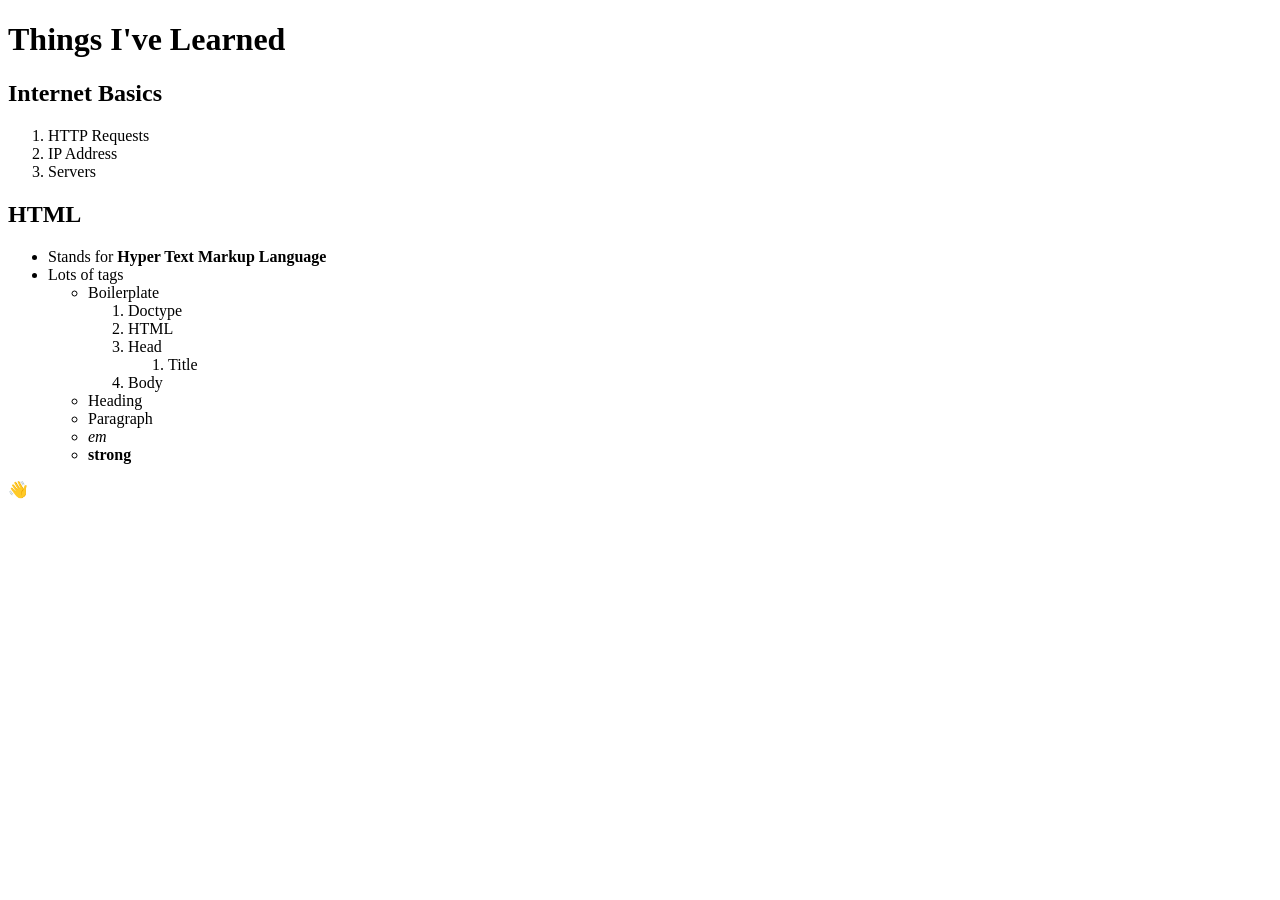
==== index.html @ de3619b2 "Update index.html" ====
<!DOCTYPE html>
<html>
<head> 

<title> 
	Conor Stewart
</title>

</head>



<body>

<h1>Things I've Learned
	<h1>

<h2>
	Internet Basics 
</h2>

<ol>
	<li>HTTP Requests</li>
	<li>IP Address</li>
	<li>Servers</li>
</ol>

<h2>HTML</h2>
<ul> 
	<li>Stands for <strong>Hyper Text Markup Language</strong></li>
	<li>Lots of tags</li>
	<ul>
		<li>Boilerplate</li>
		<ol>
			<li>Doctype</li>
			<li>HTML</li>
			<li>Head</li>
			<ol>
				<li>Title</li>
			</ol>
			<li>Body</li>
		</ol>
		<li>Heading</li>
		<li>Paragraph</li>
		<li><em>em</em></li>
		<li><strong>strong</strong></li>

	</ul>
</ul>

<p>👋<p/>


</body>








</html>
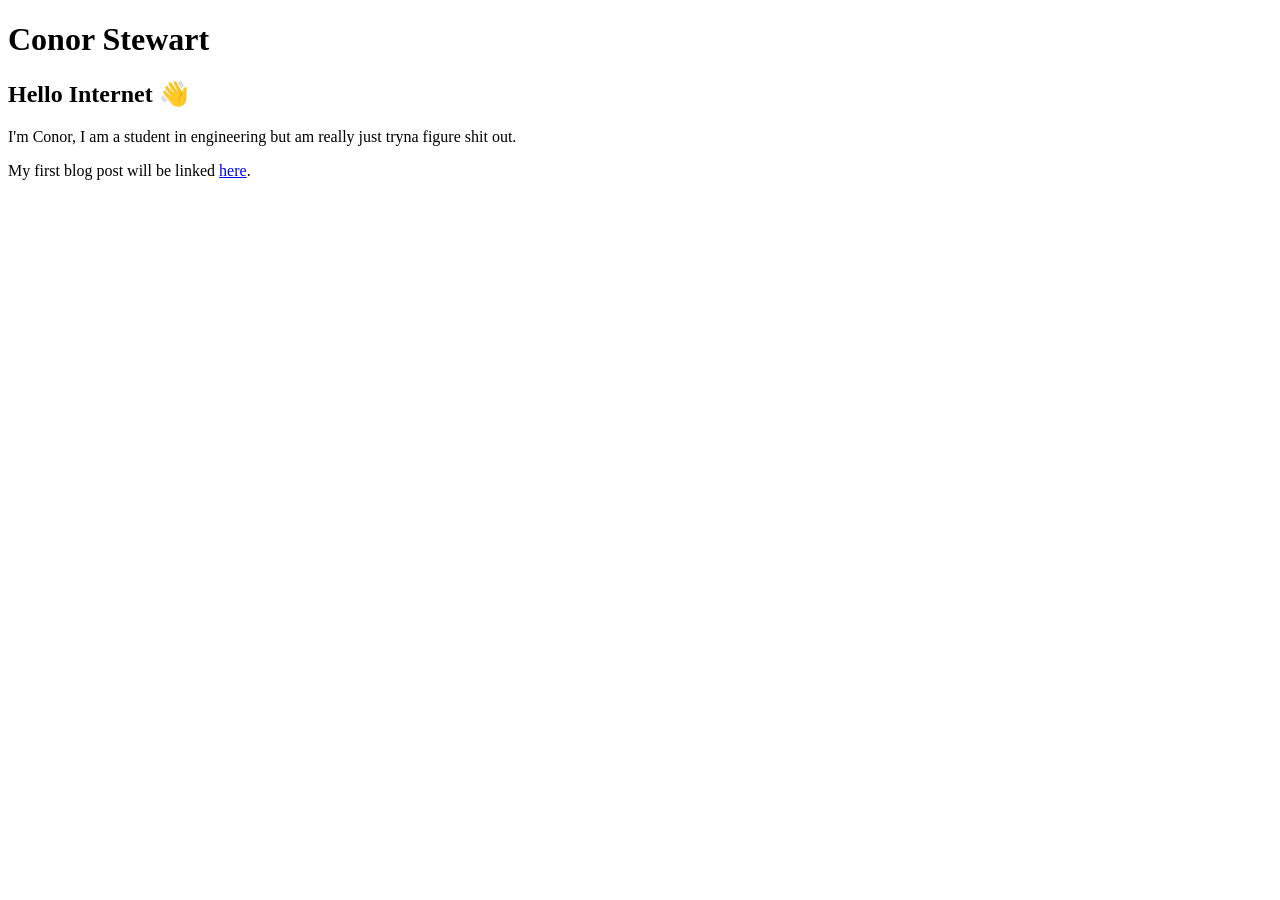
==== commit 8c99a3a7: "Update index.html" ====
--- a/index.html
+++ b/index.html
@@ -12,43 +12,16 @@
 
 <body>
 
-<h1>Things I've Learned
-	<h1>
+<h1>Conor Stewart<h1>
 
 <h2>
-	Internet Basics 
+	Hello Internet 👋 
 </h2>
+<p>I'm Conor, I am a student in engineering but am really just tryna figure shit out. <p/>
 
-<ol>
-	<li>HTTP Requests</li>
-	<li>IP Address</li>
-	<li>Servers</li>
-</ol>
-
-<h2>HTML</h2>
-<ul> 
-	<li>Stands for <strong>Hyper Text Markup Language</strong></li>
-	<li>Lots of tags</li>
-	<ul>
-		<li>Boilerplate</li>
-		<ol>
-			<li>Doctype</li>
-			<li>HTML</li>
-			<li>Head</li>
-			<ol>
-				<li>Title</li>
-			</ol>
-			<li>Body</li>
-		</ol>
-		<li>Heading</li>
-		<li>Paragraph</li>
-		<li><em>em</em></li>
-		<li><strong>strong</strong></li>
-
-	</ul>
-</ul>
-
-<p>👋<p/>
+<p>
+My first blog post will be linked <a href="blog1.html">here</a>.
+</p>
 
 
 </body>
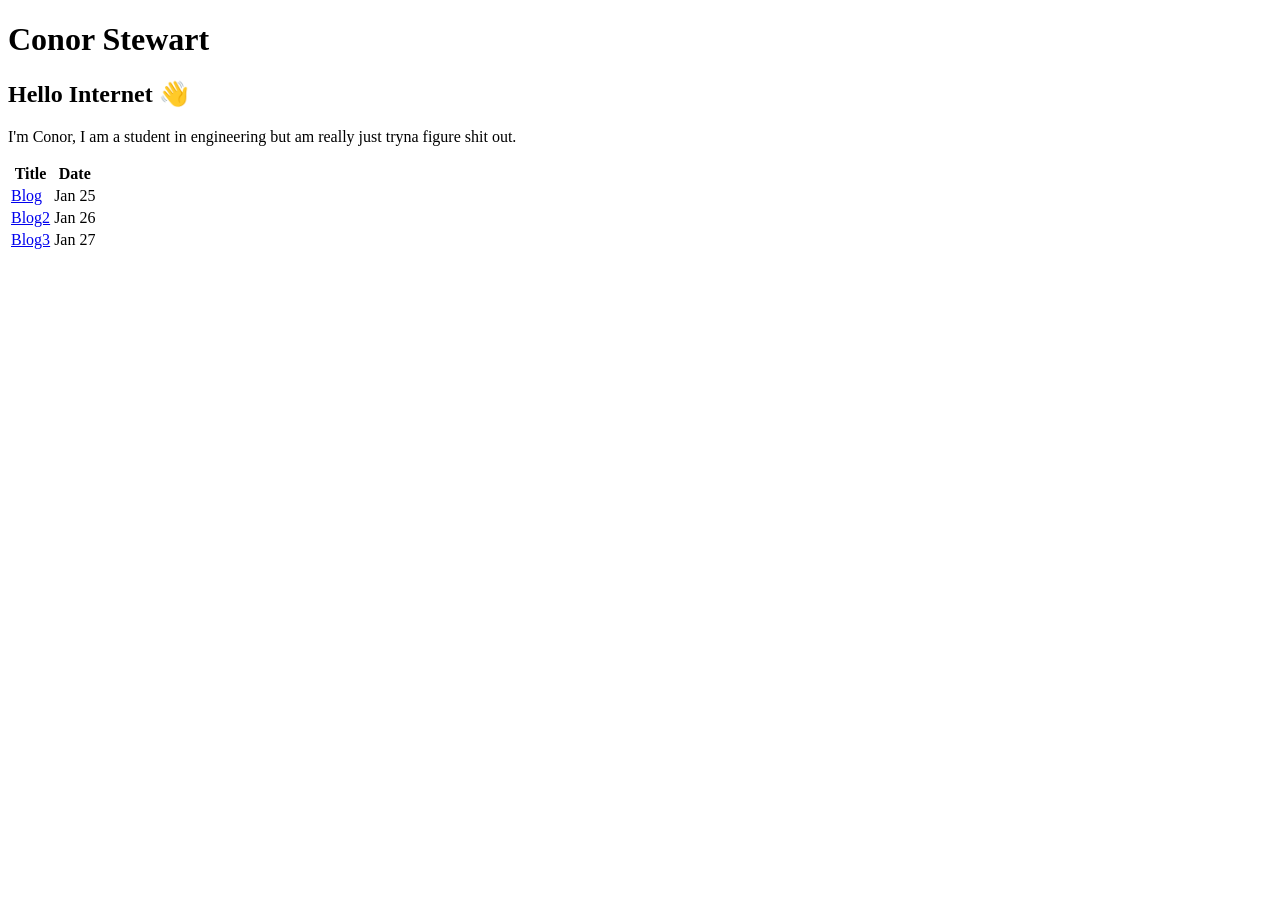
==== commit 7293839d: "Update index.html" ====
--- a/index.html
+++ b/index.html
@@ -19,9 +19,27 @@
 </h2>
 <p>I'm Conor, I am a student in engineering but am really just tryna figure shit out. <p/>
 
-<p>
-My first blog post will be linked <a href="blog1.html">here</a>.
-</p>
+<table>
+	<tr>
+		<th scope="col">Title</th>
+		<th scope="col">Date</th>
+		
+	</tr>
+	<tr>
+		<td><a href="blog1.html">Blog</a></td>
+		<td>Jan 25</td>		
+	</tr>
+	<tr>
+		<td><a href="blog1.html">Blog2</a></td>
+		<td>Jan 26</td>		
+	</tr>
+	<tr>
+		<td><a href="blog1.html">Blog3</a></td>
+		<td>Jan 27</td>		
+	</tr>
+
+</table>
+
 
 
 </body>
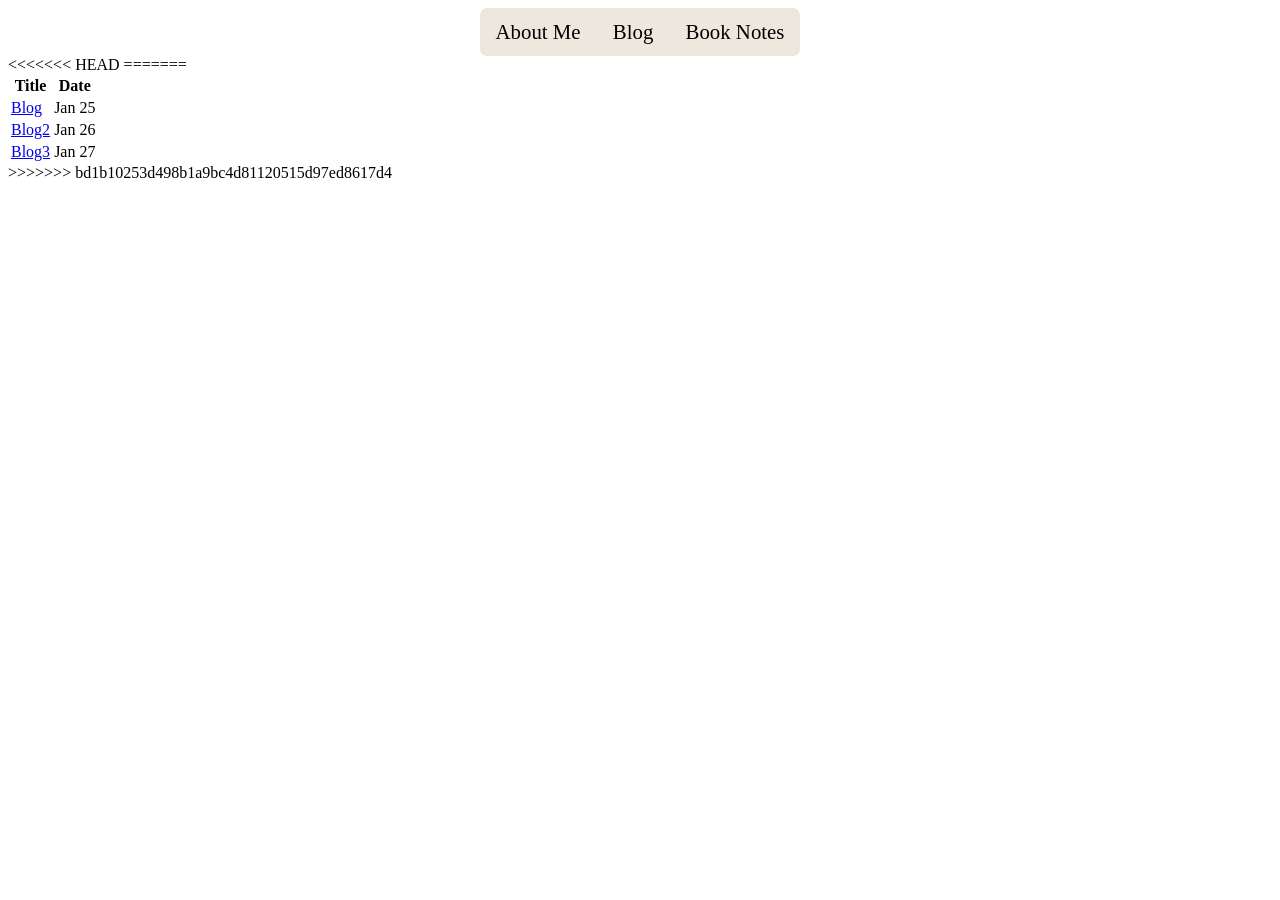
==== commit e05418d4: "Add files via upload" ====
--- a/index.html
+++ b/index.html
@@ -1,24 +1,28 @@
  <!DOCTYPE html>
 <html>
 <head> 
-
+<link href="styles.css" rel="stylesheet">
 <title> 
 	Conor Stewart
 </title>
-
 </head>
-
 
 
 <body>
 
-<h1>Conor Stewart<h1>
+<section id="navbar">
+	<div><a href="aboutme.html">About Me</a></div>
+	<div><a href="blog.html">Blog</a></div>
+	<div><a href="blog.html">Book Notes</a></div>
+</section>
+<div id="test">
 
-<h2>
-	Hello Internet 👋 
-</h2>
-<p>I'm Conor, I am a student in engineering but am really just tryna figure shit out. <p/>
+</div>
 
+<<<<<<< HEAD
+  
+  
+=======
 <table>
 	<tr>
 		<th scope="col">Title</th>
@@ -40,6 +44,7 @@
 
 </table>
 
+>>>>>>> bd1b10253d498b1a9bc4d81120515d97ed8617d4
 
 
 </body>
--- a/styles.css
+++ b/styles.css
@@ -0,0 +1,43 @@
+p{
+	font-size:17px;
+}
+
+
+#navbar {
+	margin: auto;
+	border-radius: 7px;
+	width: 20em;
+	height: 3em;
+	background-color: #ede7dd;
+	display: flex;
+	justify-content: space-between;
+	align-self:center;    
+	
+}
+#navbar div{
+		display: flex;
+		align-items: center;
+		border-radius: 7px;
+	}
+
+
+#navbar div a{
+	padding: .75em;
+	font-size: 1.3em;
+	text-decoration: none;
+	color: black;
+	}
+
+
+
+
+
+
+
+#navbar div:hover{
+		background-color: gold;
+	}
+
+#navbar div:active{
+		background-color: blue;
+	}
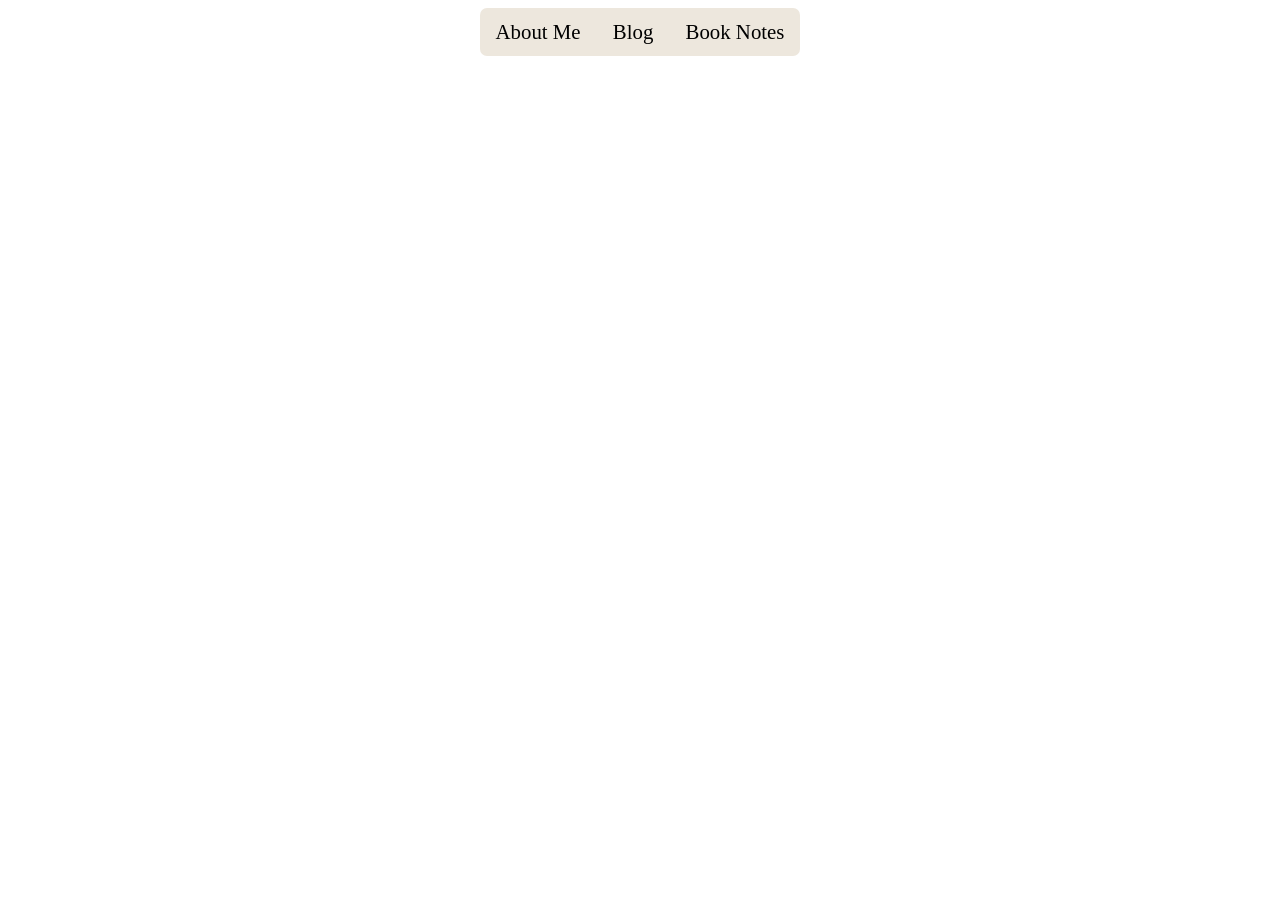
==== commit 823aaecc: "Update index.html" ====
--- a/index.html
+++ b/index.html
@@ -15,45 +15,8 @@
 	<div><a href="blog.html">Blog</a></div>
 	<div><a href="blog.html">Book Notes</a></div>
 </section>
-<div id="test">
-
-</div>
-
-<<<<<<< HEAD
-  
-  
-=======
-<table>
-	<tr>
-		<th scope="col">Title</th>
-		<th scope="col">Date</th>
-		
-	</tr>
-	<tr>
-		<td><a href="blog1.html">Blog</a></td>
-		<td>Jan 25</td>		
-	</tr>
-	<tr>
-		<td><a href="blog1.html">Blog2</a></td>
-		<td>Jan 26</td>		
-	</tr>
-	<tr>
-		<td><a href="blog1.html">Blog3</a></td>
-		<td>Jan 27</td>		
-	</tr>
-
-</table>
-
->>>>>>> bd1b10253d498b1a9bc4d81120515d97ed8617d4
-
 
 </body>
 
 
-
-
-
-
-
-
 </html> 
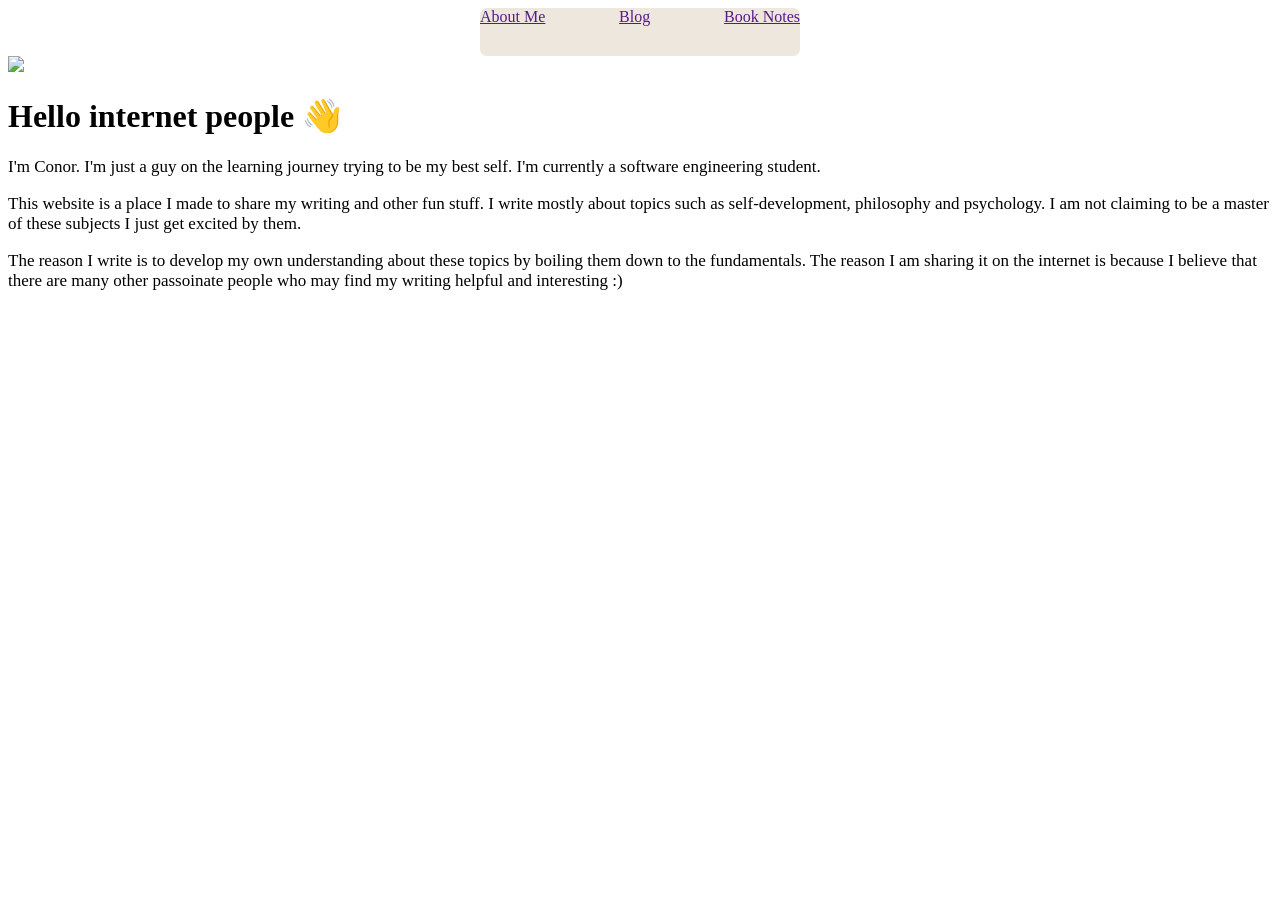
==== commit b5a00bb5: "Update index.html" ====
--- a/index.html
+++ b/index.html
@@ -7,14 +7,49 @@
 </title>
 </head>
 
+<body>
+<header>
+	<div id="navbar">
+		<a href="">
+			About Me
+		</a>
+		<a href="">
+			Blog
+		</a>
+		<a href="">
+			Book Notes
+		</a>
+	</div>
 
-<body>
+	<div id="intro">
+		<img src="plant.jpg">
+		
+		<div id="text">
+			<h1>Hello internet people 👋</h1>
+			<p id="introduce">
+				I'm Conor. I'm just a guy on the learning journey trying to be my best self. I'm currently a software engineering student.
+			</p>
+			<div id="paragraphs">
+				<p>
+					This website is a place I made to share my writing and other fun stuff. I write mostly about topics such as self-development, philosophy and psychology. I am not claiming to be a master of these subjects I just get excited by them. 
+				</p>
+				<p>
+				The reason I write is to develop my own understanding about these topics by boiling them down to the fundamentals. The reason I am sharing it on the internet is because I believe that there are many other passoinate people who may find my writing helpful and interesting :)
+				</p>
+			</div>
+		</div>
 
-<section id="navbar">
-	<div><a href="aboutme.html">About Me</a></div>
-	<div><a href="blog.html">Blog</a></div>
-	<div><a href="blog.html">Book Notes</a></div>
-</section>
+				
+	</div>
+</header>
+
+
+
+
+
+
+
+
 
 </body>
 
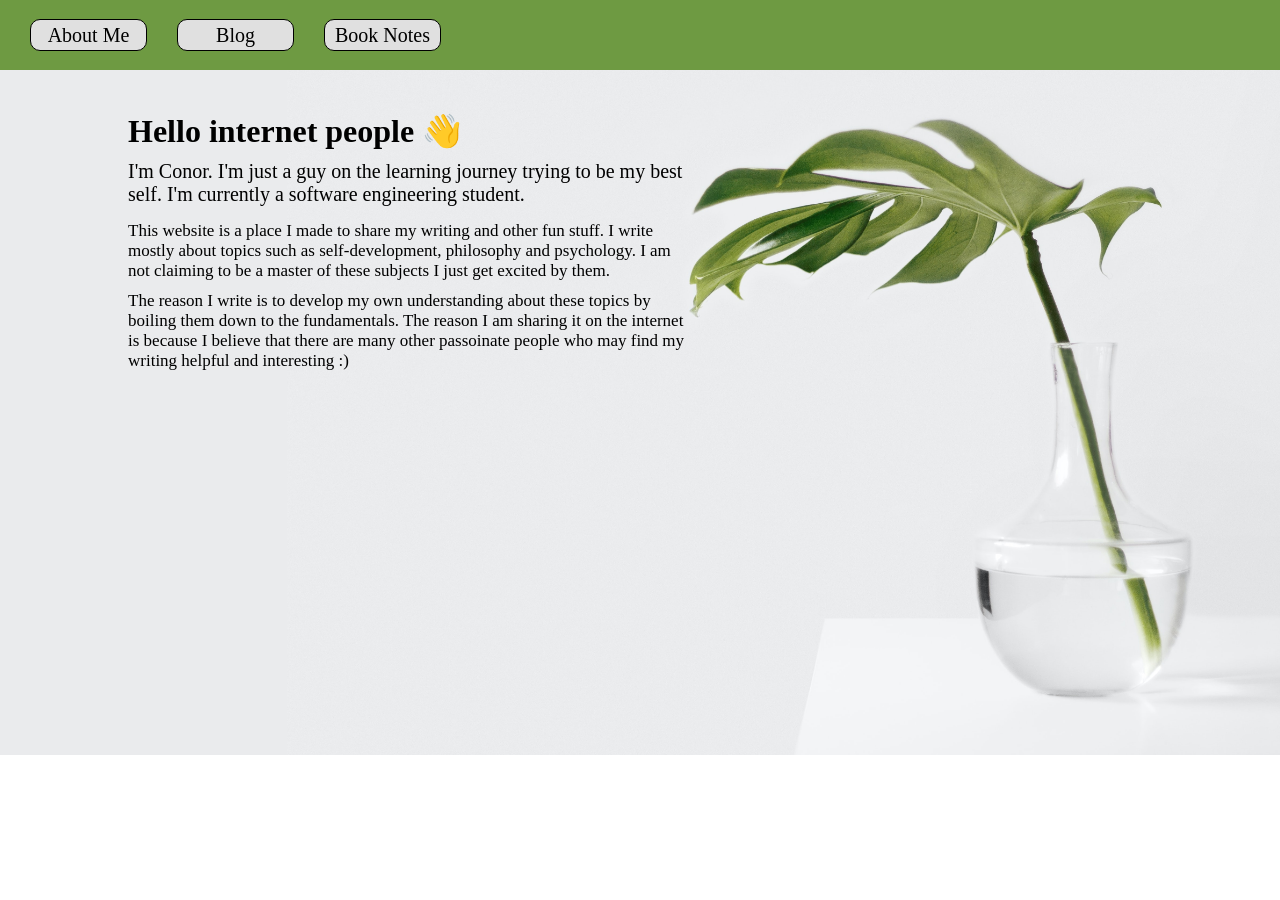
==== commit 39aea900: "Update index.html" ====
--- a/index.html
+++ b/index.html
@@ -10,13 +10,13 @@
 <body>
 <header>
 	<div id="navbar">
-		<a href="">
+		<a href="aboutme.html">
 			About Me
 		</a>
-		<a href="">
+		<a href="blog.html">
 			Blog
 		</a>
-		<a href="">
+		<a href="book_notes.html">
 			Book Notes
 		</a>
 	</div>
--- a/styles.css
+++ b/styles.css
@@ -1,43 +1,96 @@
-p{
-	font-size:17px;
+* {
+	margin: 0;
+}
+
+#navbar {
+	width: 100%;
+	--navbarHeight: 30px;
+	height: var(--navbarHeight);
+	display: flex;
+	flex-direction: row;
+	justify-content: flex-start;
+	align-items: center;
+	margin: 0px;
+	
+	background-color: #6E9A42;
+
+	padding: 20px 0px;
+}
+
+#navbar a {
+	height: 100%;
+	width: 115px;
+	color: black;
+	background-color: #e0e0e0;
+	font-size: 20px;
+	text-decoration: none;
+	border: solid;
+	border-color: black;
+	border-width: .5px;
+	border-radius: 10px;
+
+	margin-left: 30px;
+	text-align: center;
+	align-self: : center;
+	line-height: var(--navbarHeight);
+	transition: .25s;
+}
+
+#navbar a:hover {
+	background-color: #E2DBAC;
+}
+
+#intro {
+	width: 100%;
+	display: inline-block;
+	padding-bottom: 30%;
+	position: absolute;
+	top: 70px;
+	background-color: #eaebed;
+	z-index: -2;
+
+
+}
+
+#intro img{
+	position: absolute;
+	right: -150px;
+	z-index: -1;
+	height: 100%;
+}
+
+#text{
+	margin-left: 10%;
+
+	margin-top: 42px;
+	z-index: 2;
+	width: 44%;
+
+} 
+
+#intro h1{
+	margin-top: 5px;
+}
+#paragraphs p{
+	margin-top: 10px;
+	font-size: 17px;
+}
+
+#introduce{
+	 font-size: 20px;
+	 margin-top: 10px;
+	 margin-bottom: 15px;
+} 
+
+@media (max-width:1189px){
+	
+	#intro img{
+	position: absolute;
+	right: -250px;
+	z-index: -1;
+
+
+	}
 }
 
 
-#navbar {
-	margin: auto;
-	border-radius: 7px;
-	width: 20em;
-	height: 3em;
-	background-color: #ede7dd;
-	display: flex;
-	justify-content: space-between;
-	align-self:center;    
-	
-}
-#navbar div{
-		display: flex;
-		align-items: center;
-		border-radius: 7px;
-	}
-
-
-#navbar div a{
-	padding: .75em;
-	font-size: 1.3em;
-	text-decoration: none;
-	color: black;
-	}
-
-
-
-
-
-
-
-#navbar div:hover{
-		background-color: gold;
-	}
-
-#navbar div:active{
-		background-color: blue;
-	}
